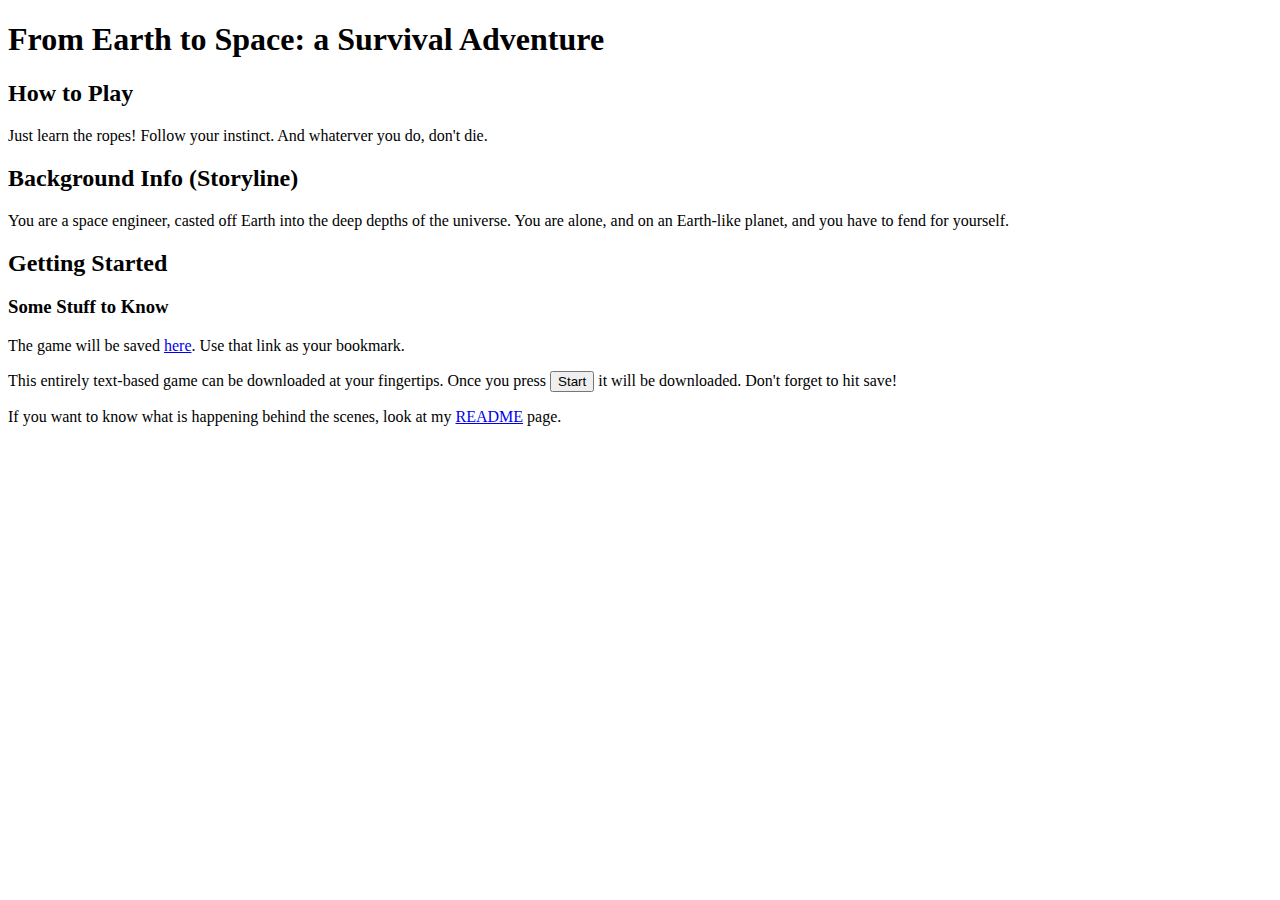
==== index.html @ 618cd243 "First commit" ====
<!DOCTYPE html>
<html>
    <head>
        <meta name="viewport" content="width=device-width, initial-scale=1">
        <meta charset="UTF-8">
        <title>Home | FETS</title>
        <script>
        function startGame() {
            window.location = "game";
        }
        </script>
    </head>
    <body>
        <h1>From Earth to Space: a Survival Adventure</h1>
        <h2>How to Play</h2>
        <p>Just learn the ropes! Follow your instinct. And whaterver you do, don't die.</p>
        <h2>Background Info (Storyline)</h2>
        <p>You are a space engineer, casted off Earth into the deep depths of the universe. You are alone, and on an Earth-like planet, and you have to fend for yourself.</p>
        <h2>Getting Started</h2>
        <h3>Some Stuff to Know</h3>
        <p>The game will be saved <a href="https://a-text-based-adventure-minecrafttechwiz1.c9users.io/game/">here</a>. Use that link as your bookmark.</p>
        <p>This entirely text-based game can be downloaded at your fingertips. Once you press <button onclick="startGame()">Start</button> it will be downloaded. Don't forget to hit save!</p>
        <p>If you want to know what is happening behind the scenes, look at my <a href="README.md">README</a> page.</p>
    </body>
</html>
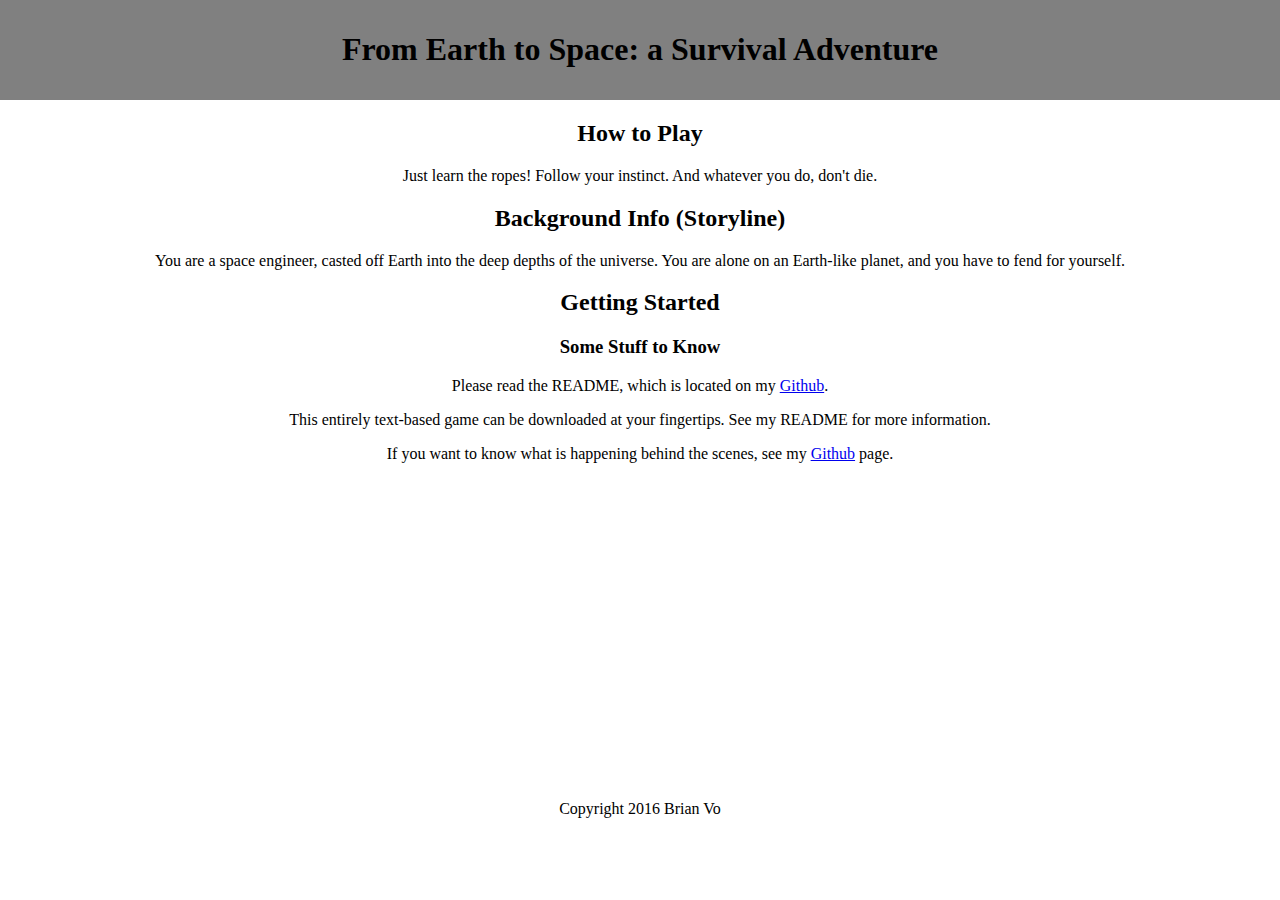
==== commit 298fab47: "Updated many features." ====
--- a/index.html
+++ b/index.html
@@ -4,22 +4,59 @@
         <meta name="viewport" content="width=device-width, initial-scale=1">
         <meta charset="UTF-8">
         <title>Home | FETS</title>
+        <style>
+            html, body {
+                margin: 0;
+                padding: 0;
+                height: 100%;
+                text-align: center;
+            }
+            #wrapper {
+                min-height: 100%;
+                position: relative;
+            }
+            #header {
+                background: gray;
+                padding: 10px;
+            }
+            #content {
+                padding-bottom: 100px;
+            }
+            #footer {
+                width: 100%;
+                height: 100px;
+                position: absolute;
+                bottom: 0;
+                left: 0;
+            }
+        </style>
         <script>
         function startGame() {
             window.location = "game";
         }
+        function returnFalse() { 
+          return false;
+        };
         </script>
     </head>
     <body>
-        <h1>From Earth to Space: a Survival Adventure</h1>
-        <h2>How to Play</h2>
-        <p>Just learn the ropes! Follow your instinct. And whaterver you do, don't die.</p>
-        <h2>Background Info (Storyline)</h2>
-        <p>You are a space engineer, casted off Earth into the deep depths of the universe. You are alone, and on an Earth-like planet, and you have to fend for yourself.</p>
-        <h2>Getting Started</h2>
-        <h3>Some Stuff to Know</h3>
-        <p>The game will be saved <a href="https://a-text-based-adventure-minecrafttechwiz1.c9users.io/game/">here</a>. Use that link as your bookmark.</p>
-        <p>This entirely text-based game can be downloaded at your fingertips. Once you press <button onclick="startGame()">Start</button> it will be downloaded. Don't forget to hit save!</p>
-        <p>If you want to know what is happening behind the scenes, look at my <a href="README.md">README</a> page.</p>
+        <div id="wrapper">
+            <div id="header">
+                <h1>From Earth to Space: a Survival Adventure</h1>
+            </div>
+            <div id="content">
+                <h2>How to Play</h2>
+                <p>Just learn the ropes! Follow your instinct. And whatever you do, don't die.</p>
+                <h2>Background Info (Storyline)</h2>
+                <p>You are a space engineer, casted off Earth into the deep depths of the universe. You are alone on an Earth-like planet, and you have to fend for yourself.</p>
+                <h2>Getting Started</h2>
+                <h3>Some Stuff to Know</h3>
+                <p>Please read the README, which is located on my <a href="https://github.com/minecrafttechwiz/From-Earth-to-Space">Github</a>.</p>
+                <p>This entirely text-based game can be downloaded at your fingertips. See my README for more information.</p>
+                <p>If you want to know what is happening behind the scenes, see my <a href="https://github.com/minecrafttechwiz/From-Earth-to-Space">Github</a> page.</p>
+            </div>
+            <div id="footer">
+                Copyright 2016 Brian Vo
+            </div>
     </body>
 </html>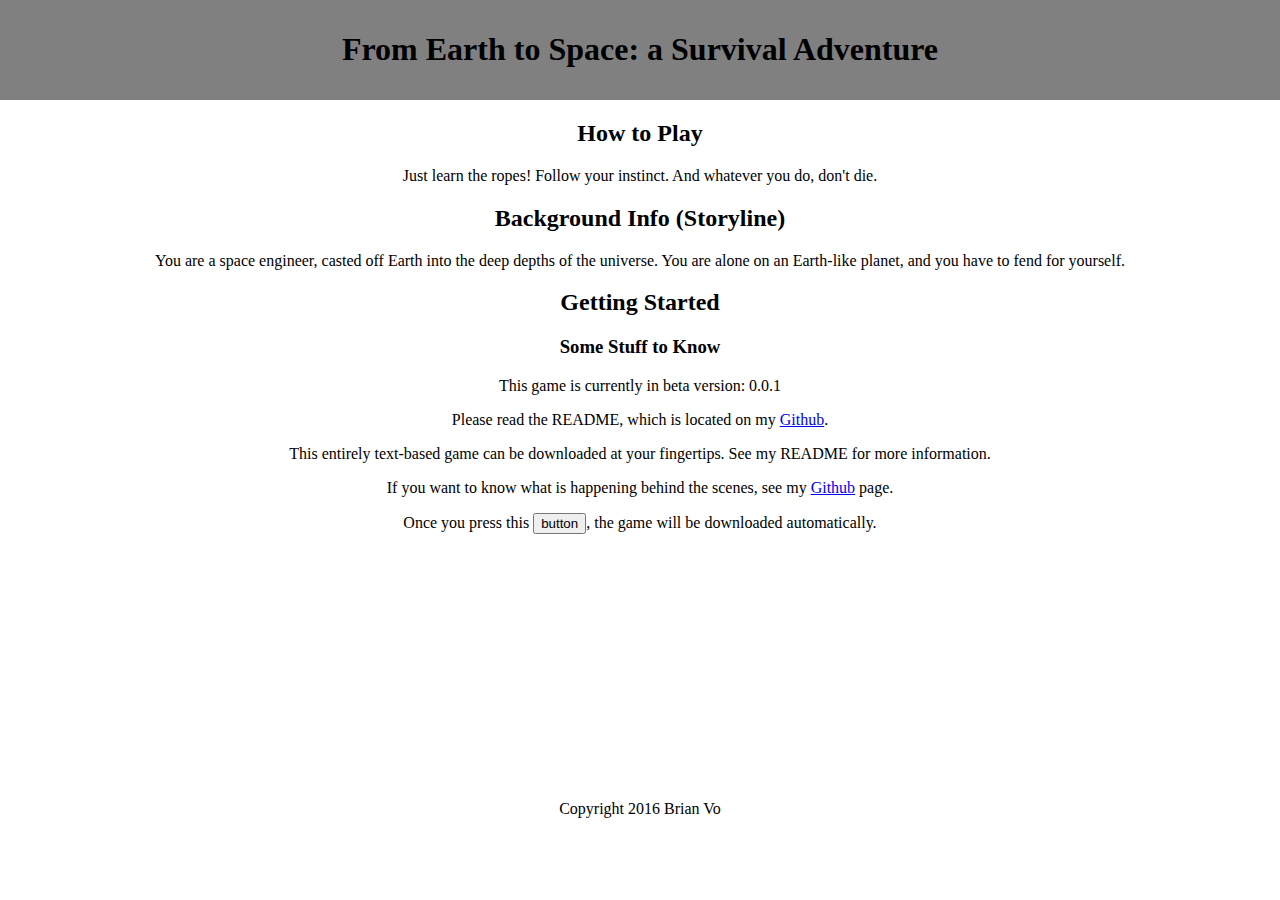
==== commit 17ff3164: "Added button" ====
--- a/index.html
+++ b/index.html
@@ -51,9 +51,11 @@
                 <p>You are a space engineer, casted off Earth into the deep depths of the universe. You are alone on an Earth-like planet, and you have to fend for yourself.</p>
                 <h2>Getting Started</h2>
                 <h3>Some Stuff to Know</h3>
+                <p>This game is currently in beta version: 0.0.1</p>
                 <p>Please read the README, which is located on my <a href="https://github.com/minecrafttechwiz/From-Earth-to-Space">Github</a>.</p>
                 <p>This entirely text-based game can be downloaded at your fingertips. See my README for more information.</p>
                 <p>If you want to know what is happening behind the scenes, see my <a href="https://github.com/minecrafttechwiz/From-Earth-to-Space">Github</a> page.</p>
+                <p>Once you press this <button onclick="startGame()">button</button>, the game will be downloaded automatically.</p>
             </div>
             <div id="footer">
                 Copyright 2016 Brian Vo
